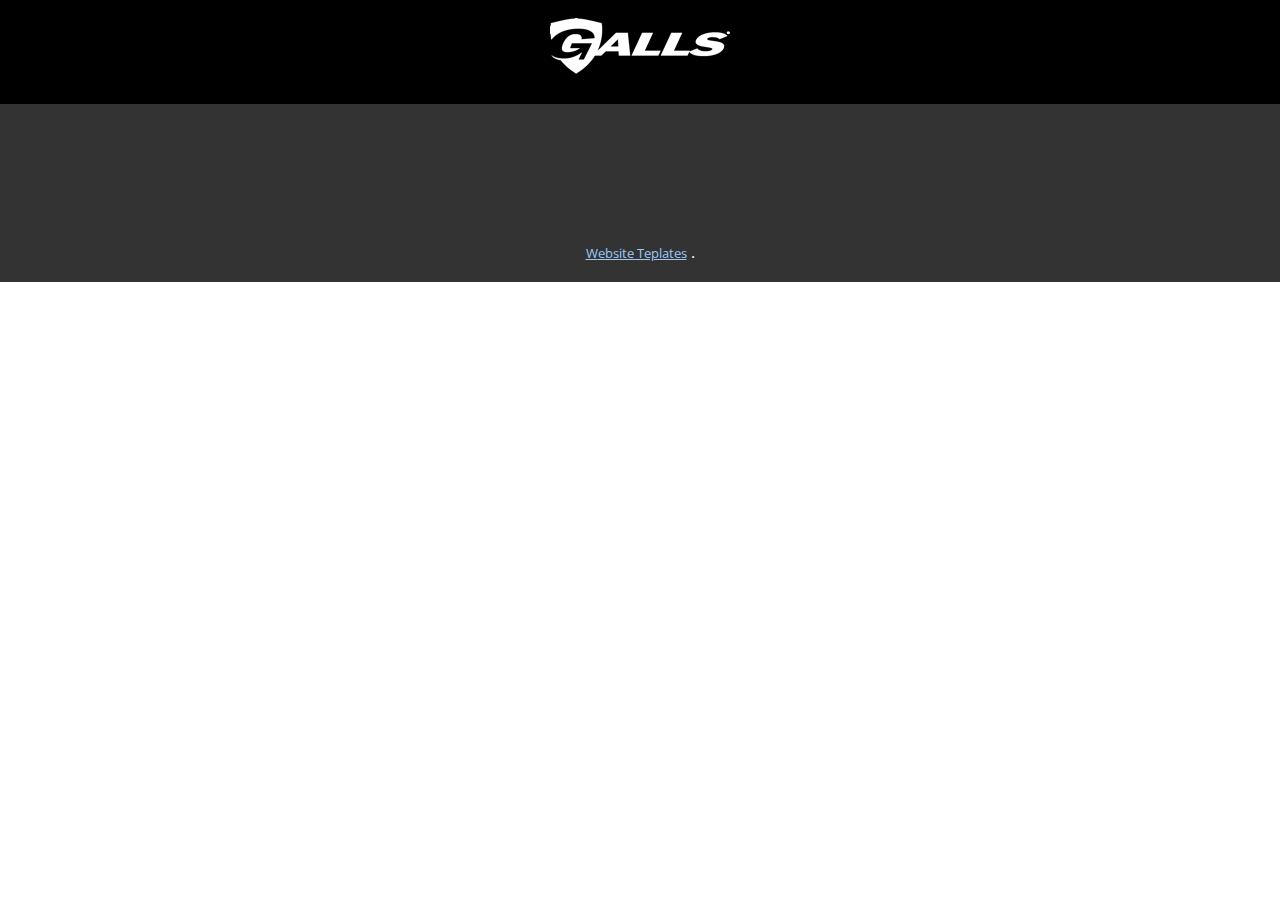
==== index.html @ bf983a76 "first commit" ====
<!DOCTYPE html>
<html style="font-size: 16px;">
  <head>
    <meta name="viewport" content="width=device-width, initial-scale=1.0">
    <meta charset="utf-8">
    <meta name="keywords" content="">
    <meta name="description" content="">
    <meta name="page_type" content="np-template-header-footer-from-plugin">
    <title>SwagRabbit Home Page</title>
    <link rel="stylesheet" href="nicepage.css" media="screen">
<link rel="stylesheet" href="SwagRabbit-Home-Page.css" media="screen">
    <script class="u-script" type="text/javascript" src="jquery.js" defer=""></script>
    <script class="u-script" type="text/javascript" src="nicepage.js" defer=""></script>
    <meta name="generator" content="Nicepage 4.3.0, nicepage.com">
    <link id="u-theme-google-font" rel="stylesheet" href="https://fonts.googleapis.com/css?family=Roboto:100,100i,300,300i,400,400i,500,500i,700,700i,900,900i|Open+Sans:300,300i,400,400i,600,600i,700,700i,800,800i">

    <script type="application/ld+json">{
		"@context": "http://schema.org",
		"@type": "Organization",
		"name": "BTC Microsite",
		"logo": "images/logo-w.png"
}</script>
    <meta name="theme-color" content="#1281e8">
    <meta property="og:title" content="SwagRabbit Home Page">
    <meta property="og:description" content="">
    <meta property="og:type" content="website">
  </head>
  <body data-home-page="SwagRabbit-Home-Page.html" data-home-page-title="SwagRabbit Home Page" class="u-body"><header class="u-black u-clearfix u-header u-header" id="sec-9afa"><div class="u-clearfix u-sheet u-sheet-1">
        <a href="https://nicepage.com" class="u-image u-logo u-image-1" data-image-width="180" data-image-height="56">
          <img src="images/logo-w.png" class="u-logo-image u-logo-image-1">
        </a>
      </div></header>


    <footer class="u-align-center u-clearfix u-footer u-grey-80 u-footer" id="sec-3bf8"><div class="u-align-left u-clearfix u-sheet u-sheet-1"></div></footer>
    <section class="u-backlink u-clearfix u-grey-80">
      <a class="u-link" href="https://nicepage.com/website-templates" target="_blank">
        <span>Website Teplates</span>
      </a>
      </a>.
    </section>
  </body>
</html>
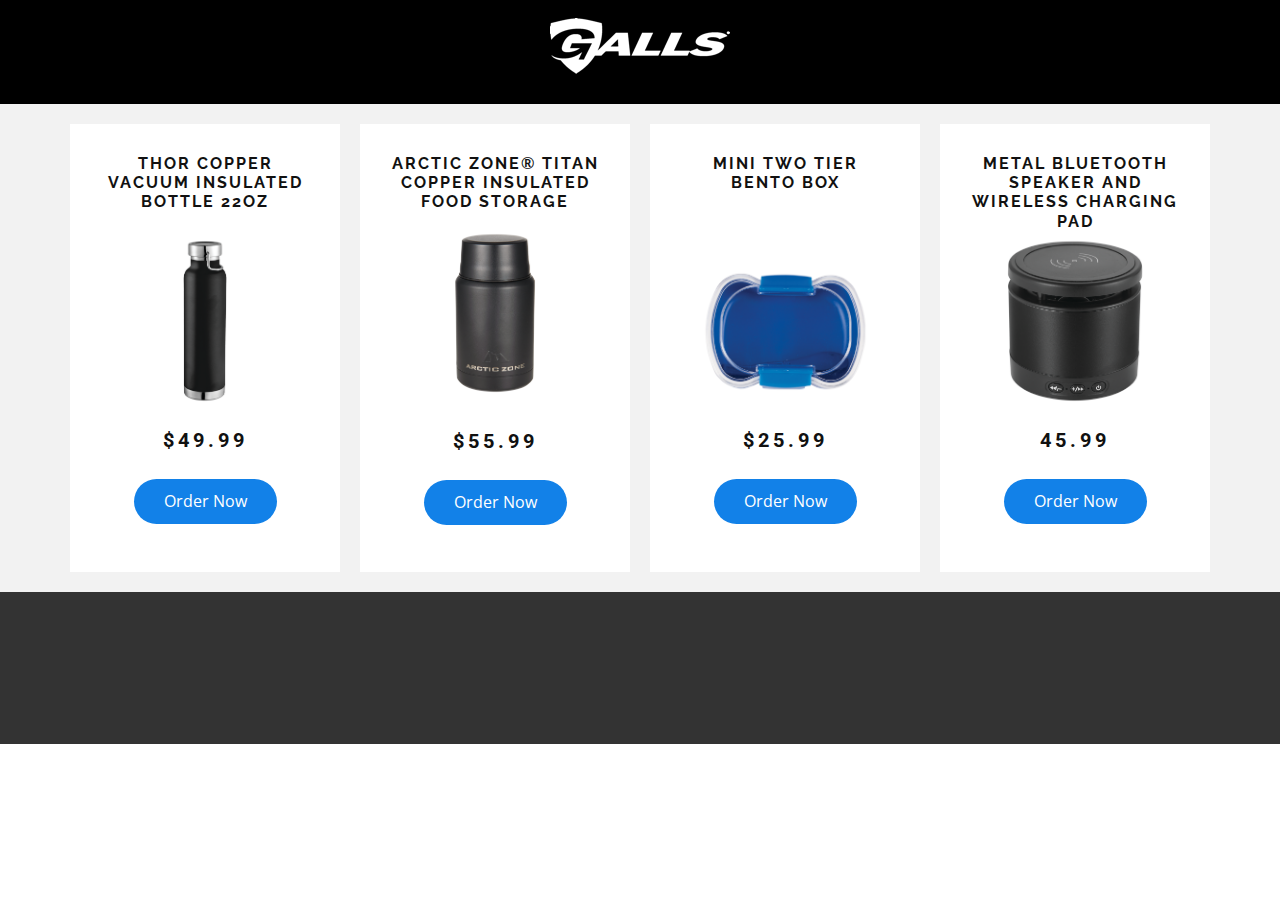
==== commit 45a4487b: "index.html" ====
--- a/index.html
+++ b/index.html
@@ -6,13 +6,15 @@
     <meta name="keywords" content="">
     <meta name="description" content="">
     <meta name="page_type" content="np-template-header-footer-from-plugin">
-    <title>SwagRabbit Home Page</title>
+    <title>Page 1</title>
     <link rel="stylesheet" href="nicepage.css" media="screen">
-<link rel="stylesheet" href="SwagRabbit-Home-Page.css" media="screen">
+<link rel="stylesheet" href="Page-1.css" media="screen">
     <script class="u-script" type="text/javascript" src="jquery.js" defer=""></script>
     <script class="u-script" type="text/javascript" src="nicepage.js" defer=""></script>
     <meta name="generator" content="Nicepage 4.3.0, nicepage.com">
     <link id="u-theme-google-font" rel="stylesheet" href="https://fonts.googleapis.com/css?family=Roboto:100,100i,300,300i,400,400i,500,500i,700,700i,900,900i|Open+Sans:300,300i,400,400i,600,600i,700,700i,800,800i">
+    <link id="u-page-google-font" rel="stylesheet" href="https://fonts.googleapis.com/css?family=Raleway:100,100i,200,200i,300,300i,400,400i,500,500i,600,600i,700,700i,800,800i,900,900i">
+
 
     <script type="application/ld+json">{
 		"@context": "http://schema.org",
@@ -21,23 +23,63 @@
 		"logo": "images/logo-w.png"
 }</script>
     <meta name="theme-color" content="#1281e8">
-    <meta property="og:title" content="SwagRabbit Home Page">
+    <meta property="og:title" content="Page 1">
     <meta property="og:description" content="">
     <meta property="og:type" content="website">
   </head>
-  <body data-home-page="SwagRabbit-Home-Page.html" data-home-page-title="SwagRabbit Home Page" class="u-body"><header class="u-black u-clearfix u-header u-header" id="sec-9afa"><div class="u-clearfix u-sheet u-sheet-1">
-        <a href="https://nicepage.com" class="u-image u-logo u-image-1" data-image-width="180" data-image-height="56">
+  <body class="u-body"><header class="u-black u-clearfix u-header u-header" id="sec-9afa"><div class="u-clearfix u-sheet u-sheet-1">
+        <a href="https://www.galls.com/" class="u-image u-logo u-image-1" data-image-width="180" data-image-height="56">
           <img src="images/logo-w.png" class="u-logo-image u-logo-image-1">
         </a>
       </div></header>
+    <section class="u-align-center u-clearfix u-grey-5 u-section-1" id="sec-b0ab">
+      <div class="u-clearfix u-sheet u-valign-middle u-sheet-1">
+        <div class="u-clearfix u-gutter-20 u-layout-wrap u-layout-wrap-1">
+          <div class="u-layout">
+            <div class="u-layout-row">
+              <div class="u-align-center u-border-no-bottom u-border-no-left u-border-no-right u-border-no-top u-container-style u-layout-cell u-left-cell u-size-15 u-size-30-md u-white u-layout-cell-1">
+                <div class="u-container-layout u-valign-top u-container-layout-1">
+                  <h5 class="u-text u-text-1"> Thor Copper Vacuum Insulated Bottle 22oz</h5>
+                  <img class="u-image u-image-default u-preserve-proportions u-image-1" src="images/1625-85-1.png" alt="" data-image-width="1500" data-image-height="1500">
+                  <h3 class="u-text u-text-2">$49.99</h3>
+                  <a href="https://g3d-app.com/s/app/acp3_2/en_GB/sclq26dy5kf1ngn.html#p=8714033&amp;r=2d-canvas&amp;d=552371&amp;pc=&amp;_usePs=1&amp;_pav=3" class="u-btn u-btn-round u-button-style u-hover-palette-2-base u-palette-1-base u-radius-50 u-btn-1">Order Now</a>
+                </div>
+              </div>
+              <div class="u-align-center u-container-style u-layout-cell u-size-15 u-size-30-md u-white u-layout-cell-2">
+                <div class="u-container-layout u-container-layout-2">
+                  <h5 class="u-text u-text-3"> Arctic Zone® Titan Copper Insulated Food Storage</h5>
+                  <img class="u-image u-image-default u-preserve-proportions u-image-2" src="images/1033-86-1.png" alt="" data-image-width="1500" data-image-height="1500">
+                  <h3 class="u-text u-text-4">$55.99</h3>
+                  <a href="https://g3d-app.com/s/app/acp3_2/en_GB/sclq26dy5kf1ngn.html#p=8714033&amp;r=2d-canvas&amp;d=552371&amp;pc=&amp;_usePs=1&amp;_pav=3" class="u-btn u-btn-round u-button-style u-hover-palette-2-base u-palette-1-base u-radius-50 u-btn-2">Order Now</a>
+                </div>
+              </div>
+              <div class="u-align-center u-border-no-bottom u-border-no-left u-border-no-right u-border-no-top u-container-style u-layout-cell u-size-15 u-size-30-md u-white u-layout-cell-3">
+                <div class="u-container-layout u-container-layout-3">
+                  <h5 class="u-text u-text-5"> Mini Two Tier Bento Box<br>
+                    <br>
+                  </h5>
+                  <img class="u-image u-image-default u-preserve-proportions u-image-3" src="images/1031-55-1.png" alt="" data-image-width="1500" data-image-height="1500">
+                  <h3 class="u-text u-text-6">$25.99</h3>
+                  <a href="https://g3d-app.com/s/app/acp3_2/en_GB/sclq26dy5kf1ngn.html#p=8714033&amp;r=2d-canvas&amp;d=552371&amp;pc=&amp;_usePs=1&amp;_pav=3" class="u-btn u-btn-round u-button-style u-hover-palette-2-base u-palette-1-base u-radius-50 u-btn-3">Order Now</a>
+                </div>
+              </div>
+              <div class="u-align-center u-border-no-bottom u-border-no-left u-border-no-right u-border-no-top u-container-style u-layout-cell u-right-cell u-size-15 u-size-30-md u-white u-layout-cell-4">
+                <div class="u-container-layout u-valign-top u-container-layout-4">
+                  <h5 class="u-text u-text-7"> Metal Bluetooth Speaker and Wireless Charging Pad</h5>
+                  <img class="u-image u-image-default u-preserve-proportions u-image-4" src="images/7198-64-1.png" alt="" data-image-width="1500" data-image-height="1500">
+                  <h3 class="u-text u-text-8">45.99</h3>
+                  <a href="https://g3d-app.com/s/app/acp3_2/en_GB/sclq26dy5kf1ngn.html#p=8714033&amp;r=2d-canvas&amp;d=552371&amp;pc=&amp;_usePs=1&amp;_pav=3" class="u-btn u-btn-round u-button-style u-hover-palette-2-base u-palette-1-base u-radius-50 u-btn-4">Order Now</a>
+                </div>
+              </div>
+            </div>
+          </div>
+        </div>
+      </div>
+    </section>
 
 
     <footer class="u-align-center u-clearfix u-footer u-grey-80 u-footer" id="sec-3bf8"><div class="u-align-left u-clearfix u-sheet u-sheet-1"></div></footer>
     <section class="u-backlink u-clearfix u-grey-80">
-      <a class="u-link" href="https://nicepage.com/website-templates" target="_blank">
-        <span>Website Teplates</span>
-      </a>
-      </a>.
     </section>
   </body>
 </html>
--- a/Page-1.css
+++ b/Page-1.css
@@ -0,0 +1,256 @@
+ .u-section-1 {
+  background-image: none;
+}
+
+.u-section-1 .u-sheet-1 {
+  min-height: 437px;
+}
+
+.u-section-1 .u-layout-wrap-1 {
+  width: 1140px;
+  margin: 20px 0;
+}
+
+.u-section-1 .u-layout-cell-1 {
+  min-height: 468px;
+}
+
+.u-section-1 .u-container-layout-1 {
+  padding: 30px;
+}
+
+.u-section-1 .u-text-1 {
+  font-size: 1rem;
+  margin: 0;
+}
+
+.u-section-1 .u-image-1 {
+  width: 180px;
+  height: 180px;
+  margin: 19px auto 0;
+}
+
+.u-section-1 .u-text-2 {
+  font-weight: 700;
+  text-transform: uppercase;
+  margin: 17px 0 0;
+}
+
+.u-section-1 .u-btn-1 {
+  background-image: none;
+  font-weight: 400;
+  margin: 27px auto 0;
+}
+
+.u-section-1 .u-layout-cell-2 {
+  min-height: 468px;
+}
+
+.u-section-1 .u-container-layout-2 {
+  padding: 30px 10px;
+}
+
+.u-section-1 .u-text-3 {
+  font-size: 1rem;
+  margin: 0 20px;
+}
+
+.u-section-1 .u-image-2 {
+  width: 178px;
+  height: 178px;
+  margin: 12px auto 0;
+}
+
+.u-section-1 .u-text-4 {
+  font-weight: 700;
+  margin: 27px 20px 0;
+}
+
+.u-section-1 .u-btn-2 {
+  background-image: none;
+  font-weight: 400;
+  font-size: 1rem;
+  margin: 27px auto 0;
+}
+
+.u-section-1 .u-layout-cell-3 {
+  min-height: 468px;
+}
+
+.u-section-1 .u-container-layout-3 {
+  padding: 30px;
+}
+
+.u-section-1 .u-text-5 {
+  font-size: 1rem;
+  margin: 0;
+}
+
+.u-section-1 .u-image-3 {
+  width: 181px;
+  height: 181px;
+  margin: 29px auto 0;
+}
+
+.u-section-1 .u-text-6 {
+  font-weight: 700;
+  margin: 6px 0 0;
+}
+
+.u-section-1 .u-btn-3 {
+  background-image: none;
+  font-weight: 400;
+  margin: 27px auto 0;
+}
+
+.u-section-1 .u-layout-cell-4 {
+  min-height: 468px;
+}
+
+.u-section-1 .u-container-layout-4 {
+  padding: 30px 27px;
+}
+
+.u-section-1 .u-text-7 {
+  font-size: 1rem;
+  margin: 0 3px;
+}
+
+.u-section-1 .u-image-4 {
+  width: 180px;
+  height: 180px;
+  margin: 0 auto;
+}
+
+.u-section-1 .u-text-8 {
+  font-weight: 700;
+  margin: 17px 3px 0;
+}
+
+.u-section-1 .u-btn-4 {
+  background-image: none;
+  font-weight: 400;
+  margin: 27px auto 0;
+}
+
+@media (max-width: 1199px) {
+  .u-section-1 .u-sheet-1 {
+    min-height: 360px;
+  }
+
+  .u-section-1 .u-layout-wrap-1 {
+    width: 940px;
+  }
+
+  .u-section-1 .u-layout-cell-1 {
+    min-height: 386px;
+  }
+
+  .u-section-1 .u-image-1 {
+    width: 160px;
+    height: 160px;
+  }
+
+  .u-section-1 .u-layout-cell-2 {
+    min-height: 386px;
+  }
+
+  .u-section-1 .u-text-3 {
+    margin-left: 0;
+    margin-right: 0;
+  }
+
+  .u-section-1 .u-text-4 {
+    margin-left: 0;
+    margin-right: 0;
+  }
+
+  .u-section-1 .u-layout-cell-3 {
+    min-height: 386px;
+  }
+
+  .u-section-1 .u-image-3 {
+    width: 160px;
+    height: 160px;
+  }
+
+  .u-section-1 .u-layout-cell-4 {
+    min-height: 386px;
+  }
+
+  .u-section-1 .u-text-7 {
+    margin-left: 0;
+    margin-right: 0;
+  }
+
+  .u-section-1 .u-image-4 {
+    width: 167px;
+    height: 167px;
+  }
+
+  .u-section-1 .u-text-8 {
+    margin-left: 0;
+    margin-right: 0;
+  }
+}
+
+@media (max-width: 991px) {
+  .u-section-1 .u-sheet-1 {
+    min-height: 276px;
+  }
+
+  .u-section-1 .u-layout-wrap-1 {
+    width: 720px;
+  }
+
+  .u-section-1 .u-layout-cell-1 {
+    min-height: 100px;
+  }
+
+  .u-section-1 .u-layout-cell-2 {
+    min-height: 100px;
+  }
+
+  .u-section-1 .u-layout-cell-3 {
+    min-height: 100px;
+  }
+
+  .u-section-1 .u-layout-cell-4 {
+    min-height: 100px;
+  }
+}
+
+@media (max-width: 767px) {
+  .u-section-1 .u-sheet-1 {
+    min-height: 207px;
+  }
+
+  .u-section-1 .u-layout-wrap-1 {
+    width: 540px;
+  }
+
+  .u-section-1 .u-container-layout-1 {
+    padding-left: 10px;
+    padding-right: 10px;
+  }
+
+  .u-section-1 .u-container-layout-3 {
+    padding-left: 10px;
+    padding-right: 10px;
+  }
+
+  .u-section-1 .u-container-layout-4 {
+    padding-left: 10px;
+    padding-right: 10px;
+  }
+}
+
+@media (max-width: 575px) {
+  .u-section-1 .u-sheet-1 {
+    min-height: 130px;
+  }
+
+  .u-section-1 .u-layout-wrap-1 {
+    width: 340px;
+  }
+}